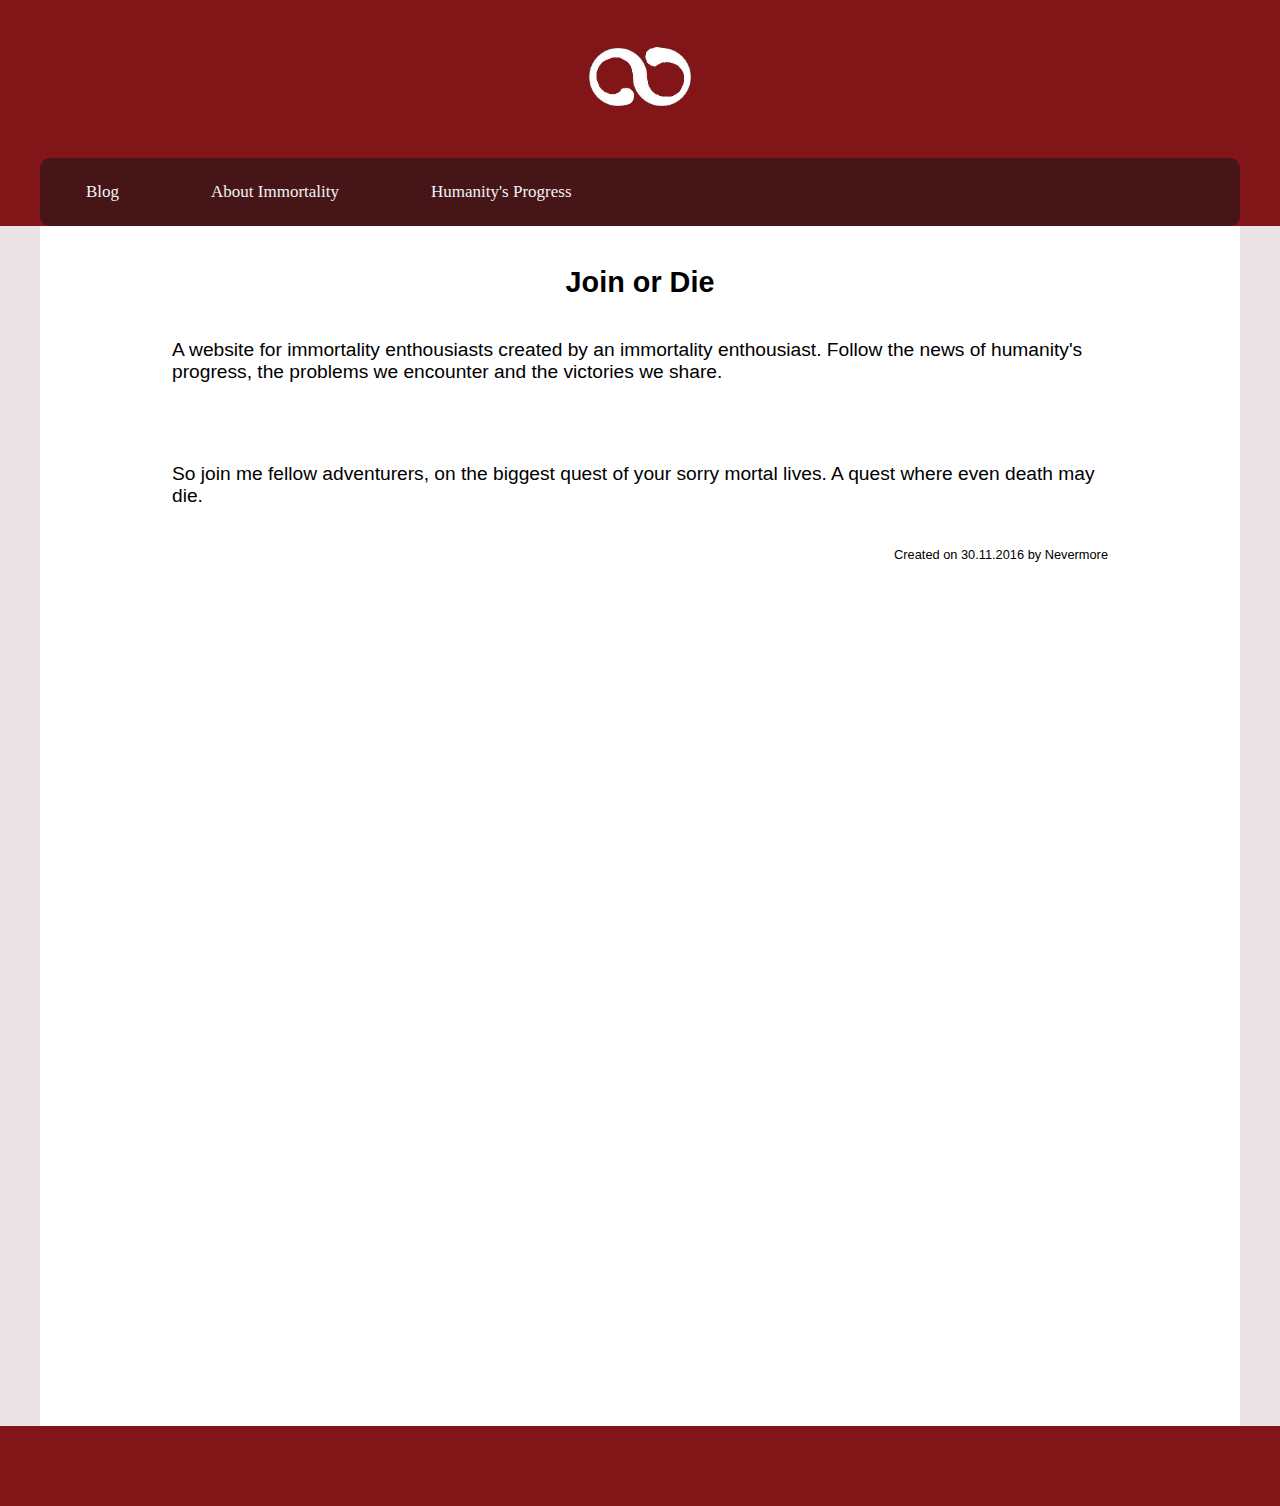
==== index.html @ b74dd29c "created" ====
<!DOCTYPE html>
<head>
<meta charset="UTF-8">
<meta http-equiv="X-UA-Compatible" content="IE=edge">
<meta name="viewport" content="width = device-width, initial-scale = 1">
<title> Futuristic Shock</title>
<link rel="stylesheet" type="text/css" href="css/style.css">
<script src="js/scripts.js"></script>
<!--<link rel="stylesheet" type="text/css" href="\bootstrap-3.3.7-dist\css\bootstrap.min.css"> -->

<body>
<div id="header">
  <img src="images/2.png" alt="">
  <div id="menu">
    <ul class="topnav" id="myTopnav">
      <li><a href="index.html">Blog</a></li>
      <li><a href="Bimmo.html">About Immortality</a></li>
      <li><a href="Timmo.html">Humanity's Progress</a></li>
      <li class="icon">
        <a href="javascript:void(0);" onclick="myFunction()">&#9776;</a>
      </li>
    </ul>
  </div>
</div>
<div id="content-wraper">
  <div id="content">
    <p class = "title">Join or Die</p>
     <p class="blog">
      A website for immortality enthousiasts created by an immortality enthousiast.
      Follow the news of humanity's progress, the problems we encounter and the victories we share.
    </p>
       <p class="blog">

         <p class="blog">
      So join me fellow adventurers, on the biggest quest of your sorry mortal lives. A quest where even death may die.

</p>
   <p class="credit">
    Created on 30.11.2016 by Nevermore
   </p>
  </div>
</div>
<div id="footer-wraper">
</div>

</body>
---- css/style.css ----
body{
  margin-top: 0;
  margin-left: 0;
  margin-right: 0;
  margin-bottom: 0;
  /*background-color: rgb(242, 242, 242);*/
  background-color: red;
}

#header {
  width: 100%;
  text-align: center;

  background-color: rgb(130,21,23);
}
/*images in header (logo)*/
img[src="images/2.png"] {
  max-width:190px;
  max-height:190px;
  width: 12%;
  height: 12%;
}


#menu {
  width: 1200px;

  margin: 0 auto;

}

#content-wraper{
  height: 1200px;
  width: 100%;
  /*text-align: center;*/
  background-color: rgb(235,228,230);
}
#content{
  height: 1200px;
  width: 1200px;
  margin: 0 auto;
  background-color: white;
}

#folders{

  float: left;
  height:200px;
  width: 200px;
  margin: 10px;
  background-color: blue;
}
#footer-wraper{
  width: 100%;
  height: 80px;
  background-color: rgb(130,21,23);
}

p.title{
  margin: 0;
  font-family: sans-serif;
  font-weight: bold;
  font-size: 1.8em;
  text-align: center;
  padding-top: 40px;
}


p.blog{
  margin: 0;
  font-family:sans-serif;;
  font-weight: lighter;
  font-size: 1.2em;
  text-align: left;
  padding-top: 40px;
  padding-left: 11%;
  padding-right: 11%;
}
p.credit{
  margin: 0;
  font-family:sans-serif;;
  font-weight: lighter;
  font-size: 0.8em;
  text-align: right;
  padding-top: 40px;
  padding-left: 11%;
  padding-right: 11%;
}

/* Remove margins and padding from the list, and add a black background color */
ul.topnav {
    list-style-type: none;
    margin: 0;
    padding: 0;
    border-radius: 10px;
    overflow: hidden;
    background-color: rgb(70,21,23);
}

/* Float the list items side by side */
ul.topnav li {float: left;}

/* Style the links inside the list items */
ul.topnav li a {
    display: inline-block;
    color: #f2f2f2;
    text-align: center;
    padding: 24px 46px;
    text-decoration: none;
    transition: 0.3s;
    font-size: 17px;
}

/* Change background color of links on hover */
ul.topnav li a:hover {background-color: #555;}

/* Hide the list item that contains the link that should open and close the topnav on small screens */
ul.topnav li.icon {display: none;}


/* When the screen is less than 680 pixels wide, hide all list items, except for the first one ("Home"). Show the list item that contains the link to open and close the topnav (li.icon) */
@media screen and (max-width:680px) {
  /*responsive header divs etc*/

  /*responsive header divs etc END*/
  ul.topnav li:not(:first-child) {display: none;}
  ul.topnav li.icon {
    float: right;
    display: inline-block;
  }
  ul.topnav li a {
    padding:24px 16px; /* needs this to work*/
  }
}

/* The "responsive" class is added to the topnav with JavaScript when the user clicks on the icon. This class makes the topnav look good on small screens */
@media screen and (max-width:680px) {

  ul.topnav.responsive {position: relative;}
  ul.topnav.responsive li.icon {
    position: absolute;
    right: 0;
    top: 0;
  }
  ul.topnav.responsive li {
    float: none;
    display: inline;
  }
  ul.topnav.responsive li a {
    display: block;
    text-align: left;
    padding:24px 16px;

  }
}
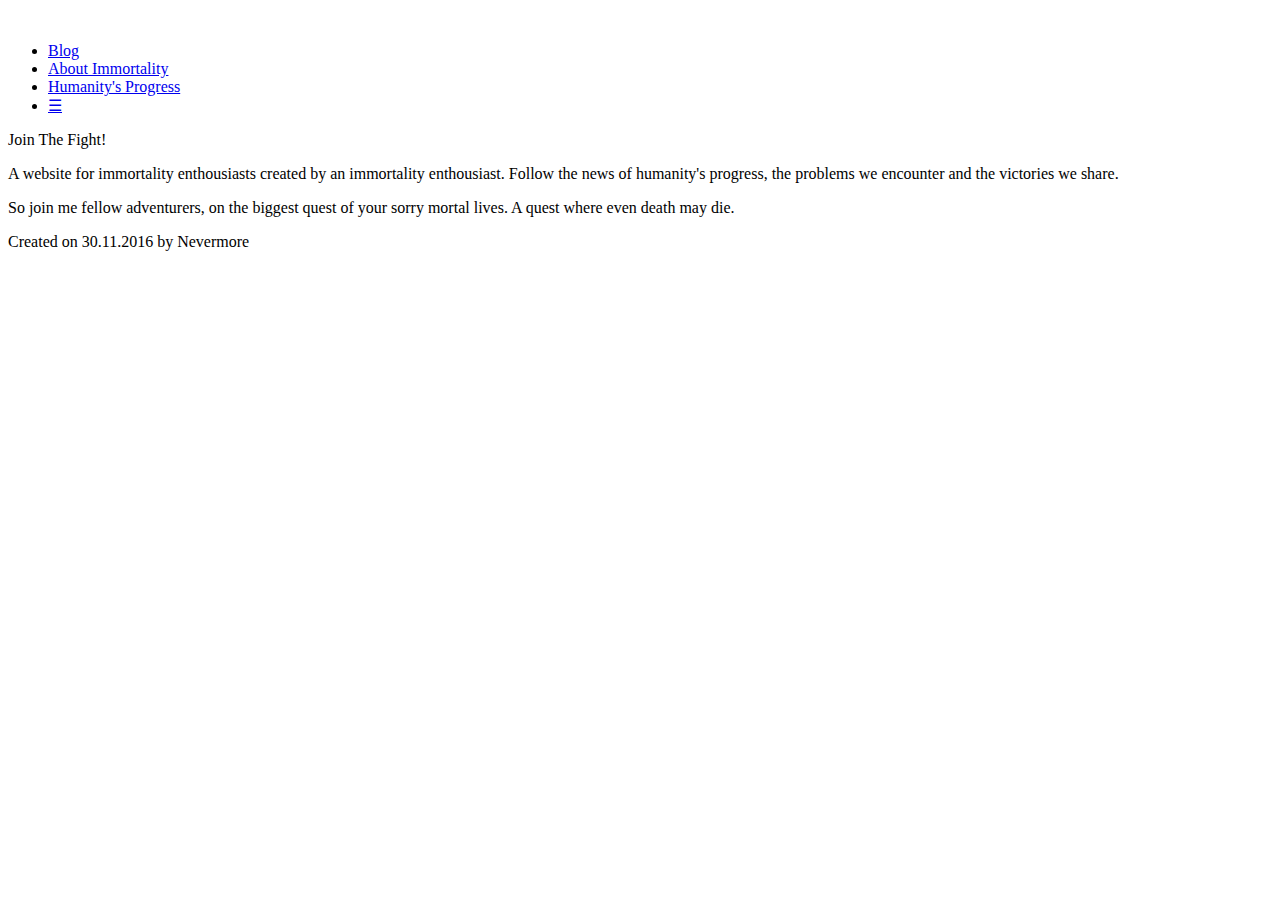
==== commit 0d228d6f: "update 1.2" ====
--- a/index.html
+++ b/index.html
@@ -3,7 +3,7 @@
 <meta charset="UTF-8">
 <meta http-equiv="X-UA-Compatible" content="IE=edge">
 <meta name="viewport" content="width = device-width, initial-scale = 1">
-<title> Futuristic Shock</title>
+<title> Immortalica</title>
 <link rel="stylesheet" type="text/css" href="css/style.css">
 <script src="js/scripts.js"></script>
 <!--<link rel="stylesheet" type="text/css" href="\bootstrap-3.3.7-dist\css\bootstrap.min.css"> -->
@@ -24,7 +24,7 @@
 </div>
 <div id="content-wraper">
   <div id="content">
-    <p class = "title">Join or Die</p>
+    <p class = "title">Join The Fight!</p>
      <p class="blog">
       A website for immortality enthousiasts created by an immortality enthousiast.
       Follow the news of humanity's progress, the problems we encounter and the victories we share.
@@ -38,6 +38,10 @@
    <p class="credit">
     Created on 30.11.2016 by Nevermore
    </p>
+   <p class="blog">
+
+
+</p>
   </div>
 </div>
 <div id="footer-wraper">
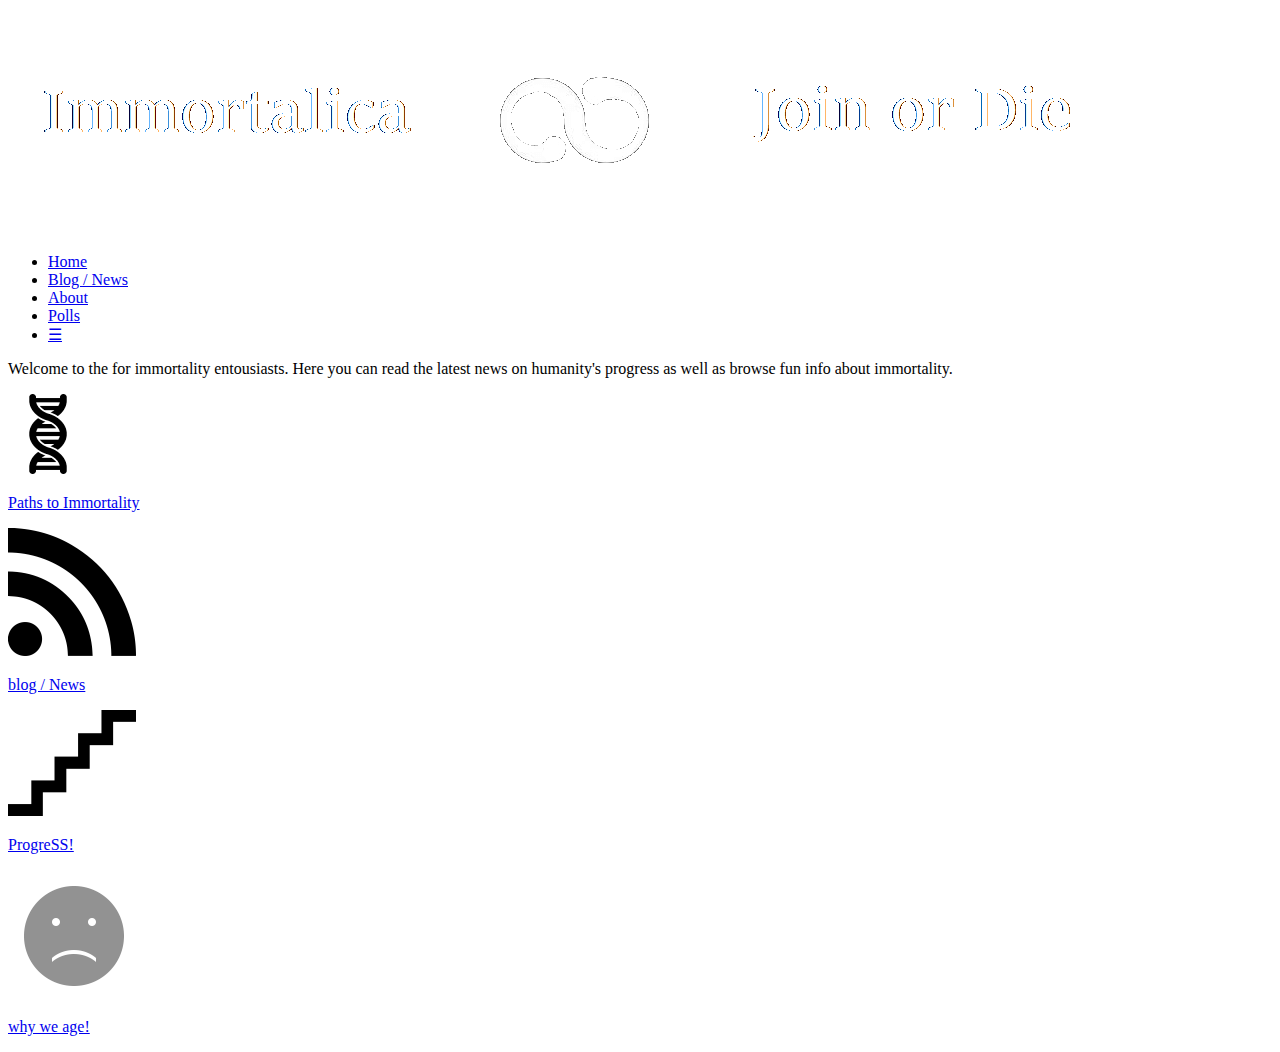
==== commit 28f44e4c: "up 1.2" ====
--- a/index.html
+++ b/index.html
@@ -1,50 +1,68 @@
 <!DOCTYPE html>
+<html lang="en-US">
 <head>
-<meta charset="UTF-8">
-<meta http-equiv="X-UA-Compatible" content="IE=edge">
-<meta name="viewport" content="width = device-width, initial-scale = 1">
-<title> Immortalica</title>
-<link rel="stylesheet" type="text/css" href="css/style.css">
-<script src="js/scripts.js"></script>
-<!--<link rel="stylesheet" type="text/css" href="\bootstrap-3.3.7-dist\css\bootstrap.min.css"> -->
+  <meta charset="UTF-8"/>
+  <meta http-equiv="X-UA-Compatible" content="IE=edge"/>
+  <meta name="viewport" content="width = device-width, initial-scale = 1"/>
+  <title> Immortalica</title>
+  <link rel="stylesheet" href="css/style.css"/>
+  <script src="js/scripts.js"></script>
+<head>
+<body>
+  <div id="header">
+    <img src="images/i1.png" alt="">
+    <img src="images/2.png" alt="">
+    <img src="images/i2.png" alt="">
+    <div id="menu">
+      <ul class="topnav" id="myTopnav">
+        <li><a href="index.html">Home</a></li>
+        <li><a href="blog.html">Blog / News</a></li>
+        <li><a href="#">About</a></li>
+        <li><a href="polls.html">Polls</a></li>
+        <li class="icon">
+        <a href="javascript:void(0);" onclick="myFunction()">&#9776;</a>
+        </li>
+      </ul>
+    </div>
+  </div>
+  <div id="content-wraper">
+    <div id="content">
+      <p class="blog">
+        Welcome to the for immortality entousiasts. Here you can read the latest news on humanity's progress as well as
+        browse fun info about immortality.
+      <div id="categories">
+        <a href ="paths.html"><div id="folders">
+          <img src="images/img4.png" alt="">
+          <p class="category">Paths to Immortality</p>
+        </div></a>
+    </div>
+    <div id="categories">
+      <a href ="blog.html"><div id="folders">
+        <img src="images/rss.png" alt="">
+        <p class="category"> blog / News</p>
+      </div></a>
+    </div>
+    <div id="categories">
+      <a href ="progress.html"><div id="folders">
+        <img src="images/progress.png" alt="">
+        <p class="category"> ProgreSS!</p>
+      </div></a>
+    </div>
+    <div id="categories">
+      <a href ="wwa.html"><div id="folders">
+        <img src="images/fbm.png" alt="">
+        <p class="category"> why we age!</p>
+      </div></a>
+    </div>
+    <div id="categories">
+    </div>
+    <div id="categories">
+    </div>
 
-<body>
-<div id="header">
-  <img src="images/2.png" alt="">
-  <div id="menu">
-    <ul class="topnav" id="myTopnav">
-      <li><a href="index.html">Blog</a></li>
-      <li><a href="Bimmo.html">About Immortality</a></li>
-      <li><a href="Timmo.html">Humanity's Progress</a></li>
-      <li class="icon">
-        <a href="javascript:void(0);" onclick="myFunction()">&#9776;</a>
-      </li>
-    </ul>
+    </div>
   </div>
-</div>
-<div id="content-wraper">
-  <div id="content">
-    <p class = "title">Join The Fight!</p>
-     <p class="blog">
-      A website for immortality enthousiasts created by an immortality enthousiast.
-      Follow the news of humanity's progress, the problems we encounter and the victories we share.
-    </p>
-       <p class="blog">
-
-         <p class="blog">
-      So join me fellow adventurers, on the biggest quest of your sorry mortal lives. A quest where even death may die.
-
-</p>
-   <p class="credit">
-    Created on 30.11.2016 by Nevermore
-   </p>
-   <p class="blog">
-
-
-</p>
+  <div id="footer-wraper">
   </div>
-</div>
-<div id="footer-wraper">
-</div>
 
 </body>
+</html>
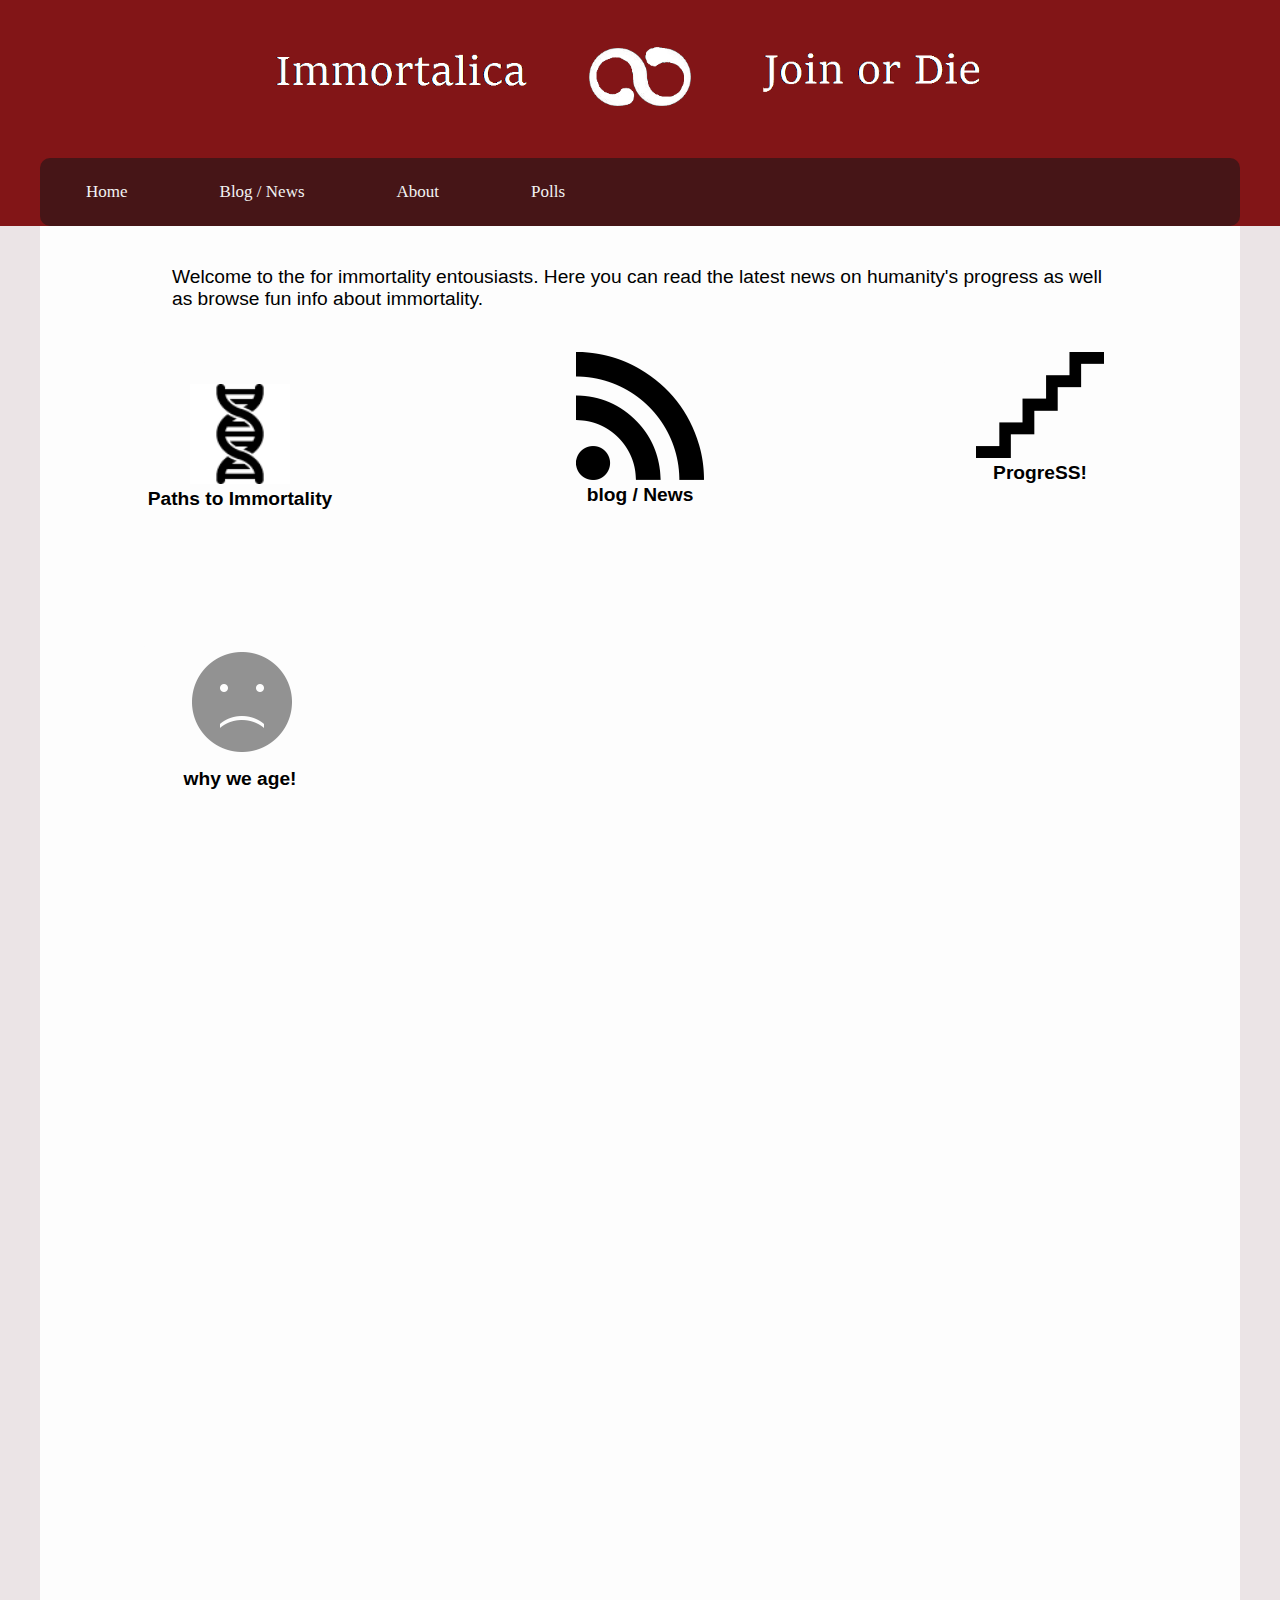
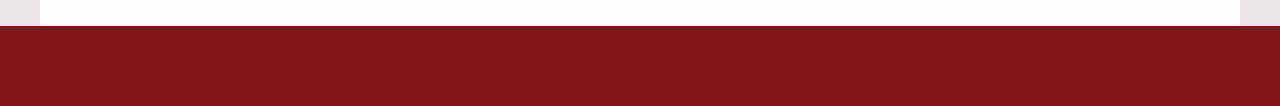
==== commit 69669f8e: "1.2" ====
--- a/index.html
+++ b/index.html
@@ -31,25 +31,25 @@
         Welcome to the for immortality entousiasts. Here you can read the latest news on humanity's progress as well as
         browse fun info about immortality.
       <div id="categories">
-        <a href ="paths.html"><div id="folders">
+        <a class="home" href ="paths.html"><div id="folders">
           <img src="images/img4.png" alt="">
           <p class="category">Paths to Immortality</p>
         </div></a>
     </div>
     <div id="categories">
-      <a href ="blog.html"><div id="folders">
+      <a class="home" href ="blog.html"><div id="folders">
         <img src="images/rss.png" alt="">
         <p class="category"> blog / News</p>
       </div></a>
     </div>
     <div id="categories">
-      <a href ="progress.html"><div id="folders">
+      <a class="home" href ="progress.html"><div id="folders">
         <img src="images/progress.png" alt="">
         <p class="category"> ProgreSS!</p>
       </div></a>
     </div>
     <div id="categories">
-      <a href ="wwa.html"><div id="folders">
+      <a class="home" href ="wwa.html"><div id="folders">
         <img src="images/fbm.png" alt="">
         <p class="category"> why we age!</p>
       </div></a>
--- a/css/style.css
+++ b/css/style.css
@@ -0,0 +1,227 @@
+
+body {
+  background-color: red;
+  margin: 0;
+  /*background-color: rgb(242, 242, 242);*/
+}
+a{
+  outline:none;
+  text-decoration: none;
+  color: blue;
+}
+/*a:visited{
+  color: lightblue;
+}
+*/
+a.home{
+  outline:none;
+  text-decoration: none;
+  color: black;
+}
+
+#header {
+  background-color: rgb(130,21,23);
+  width: 100%;
+  text-align: center;
+}
+
+#titl {
+  margin: 0 auto;
+  height: 190px;
+  width:60%;
+}
+
+/*images in header (logo)*/
+img[src="images/2.png"] {
+  height:12%;
+  width: 12%;
+  max-width:190px;
+  max-height:190px;
+}
+
+img[src="images/i2.png"] {
+  height:12%;
+  width: 24%;
+  max-width:380px;
+  max-height:190px;
+}
+
+img[src="images/i1.png"] {
+  height:12%;
+  width: 24%;
+  max-width:380px;
+  max-height:190px;
+}
+img[src="images/img4.png"] {
+  width: 100px;
+  padding-top: 32px;
+}
+
+#menu {
+  margin: 0 auto;
+  width: 1200px;
+}
+
+#content-wraper {
+  background-color: rgb(235,228,230);
+  height: 1400px;
+  width: 100%;
+  /*text-align: center;*/
+}
+
+#content {
+  background-color: rgb(253,253,253);
+  height: 1400px;
+  width: 1200px;
+  margin: 0 auto;
+  text-align: center;
+}
+
+#categories {
+  float: left;
+  width: 396px;
+  height: 280px;
+  border:  2px solid rgb(253,253,253);  /*border GREEN TO EDIT */
+  background-color: rgb(253,253,253);
+}
+
+
+#folders{
+  border-radius: 25px;
+  background-color: rgb(253,253,253);
+  height:200px;
+  width: 200px;
+  text-align: center;
+  /*box-shadow:4px 4px 4px 4px gray;*/
+  margin-left: auto;
+  margin-right: auto;
+  margin-top: 40px;
+
+}
+
+#folders:hover {
+  background-color: rgb(250,250,250);
+  box-shadow: 0 4px 8px 0 rgba(0, 0, 0, 0.2), 0 6px 20px 0 rgba(0, 0, 0, 0.19);
+}
+
+#footer-wraper {
+  background-color: rgb(130,21,23);
+  height: 80px;
+  width: 100%;
+}
+
+.helper {
+    display: inline-block;
+    height: 100%;
+    vertical-align: middle;
+}
+
+p.title {
+  font-family: sans-serif;
+  font-weight: bold;
+  font-size: 1.8em;
+  margin: 0;
+  padding-top: 80px;
+  text-align: center;
+}
+
+
+p.blog {
+  font-family:sans-serif;;
+  font-weight: lighter;
+  font-size: 1.2em;
+  margin: 0;
+  padding-top: 40px;
+  padding-left: 11%;
+  padding-right: 11%;
+  text-align: left;
+}
+
+p.credit {
+  font-family:sans-serif;
+  font-weight: lighter;
+  font-size: 0.8em;
+  margin: 0;
+  padding-top: 40px;
+  padding-left: 11%;
+  padding-right: 11%;
+  text-align: right;
+}
+
+p.category {
+  font-family: sans-serif;
+  font-weight: bold;
+  font-size: 1.2em;
+  margin:0;
+}
+
+
+
+
+
+/* Remove margins and padding from the list, and add a black background color */
+ul.topnav {
+  background-color: rgb(70,21,23);
+  border-radius: 10px;
+  list-style-type: none;
+  margin: 0;
+  padding: 0;
+  overflow: hidden;
+}
+
+/* Float the list items side by side */
+ul.topnav li {float: left;}
+
+/* Style the links inside the list items */
+ul.topnav li a {
+  display: inline-block;
+  color: #f2f2f2;
+  text-align: center;
+  padding: 24px 46px;
+  text-decoration: none;
+  transition: 0.3s;
+  font-size: 17px;
+}
+
+/* Change background color of links on hover */
+ul.topnav li a:hover {background-color: #555;}
+
+/* Hide the list item that contains the link that should open and close the topnav on small screens */
+ul.topnav li.icon {display: none;}
+
+
+/* When the screen is less than 680 pixels wide, hide all list items, except for the first one ("Home"). Show the list item that contains the link to open and close the topnav (li.icon) */
+@media screen and (max-width:680px) {
+  /*responsive header divs etc*/
+
+  /*responsive header divs etc END*/
+  ul.topnav li:not(:first-child) {display: none;}
+  ul.topnav li.icon {
+    float: right;
+    display: inline-block;
+  }
+  ul.topnav li a {
+    padding:24px 16px; /* needs this to work*/
+  }
+}
+
+/* The "responsive" class is added to the topnav with JavaScript when the user clicks on the icon. This class makes the topnav look good on small screens */
+@media screen and (max-width:680px) {
+
+  ul.topnav.responsive {position: relative;}
+  ul.topnav.responsive li.icon {
+    position: absolute;
+    right: 0;
+    top: 0;
+  }
+  ul.topnav.responsive li {
+    float: none;
+    display: inline;
+  }
+  ul.topnav.responsive li a {
+    display: block;
+    text-align: left;
+    padding:24px 16px;
+
+  }
+}
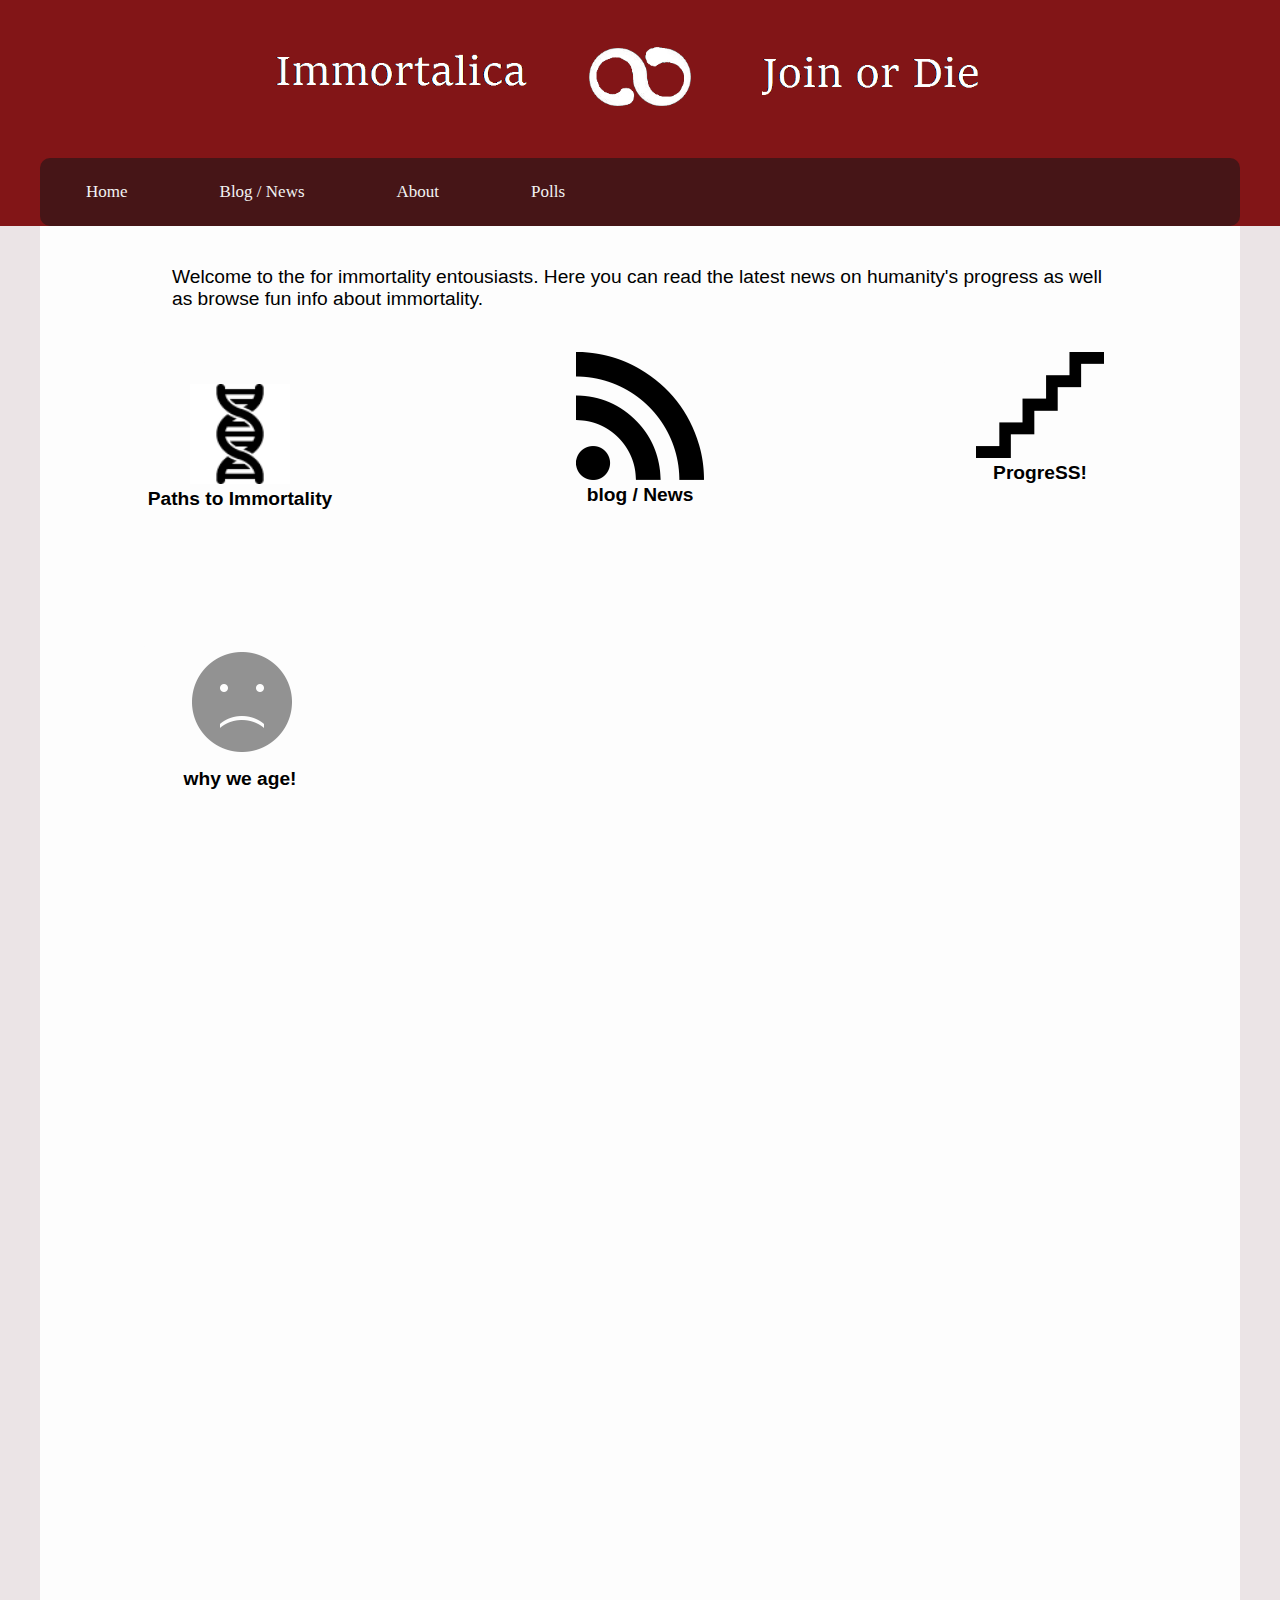
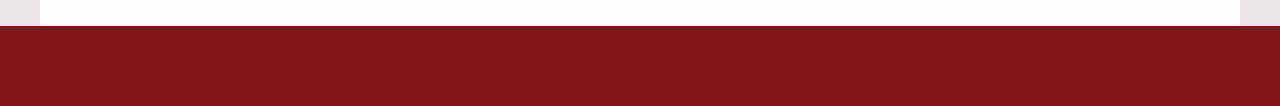
==== commit c43836a3: "1.2" ====
--- a/index.html
+++ b/index.html
@@ -2,12 +2,17 @@
 <html lang="en-US">
 <head>
   <meta charset="UTF-8"/>
+
   <meta http-equiv="X-UA-Compatible" content="IE=edge"/>
   <meta name="viewport" content="width = device-width, initial-scale = 1"/>
+
+  <link rel="shortcut icon" href="favicon/favicon.ico" type="image/x-icon">
+  <link rel="icon" href="favicon/favicon.ico" type="image/x-icon">
+
   <title> Immortalica</title>
   <link rel="stylesheet" href="css/style.css"/>
   <script src="js/scripts.js"></script>
-<head>
+</head>
 <body>
   <div id="header">
     <img src="images/i1.png" alt="">
@@ -17,7 +22,7 @@
       <ul class="topnav" id="myTopnav">
         <li><a href="index.html">Home</a></li>
         <li><a href="blog.html">Blog / News</a></li>
-        <li><a href="#">About</a></li>
+        <li><a href="about.html">About</a></li>
         <li><a href="polls.html">Polls</a></li>
         <li class="icon">
         <a href="javascript:void(0);" onclick="myFunction()">&#9776;</a>
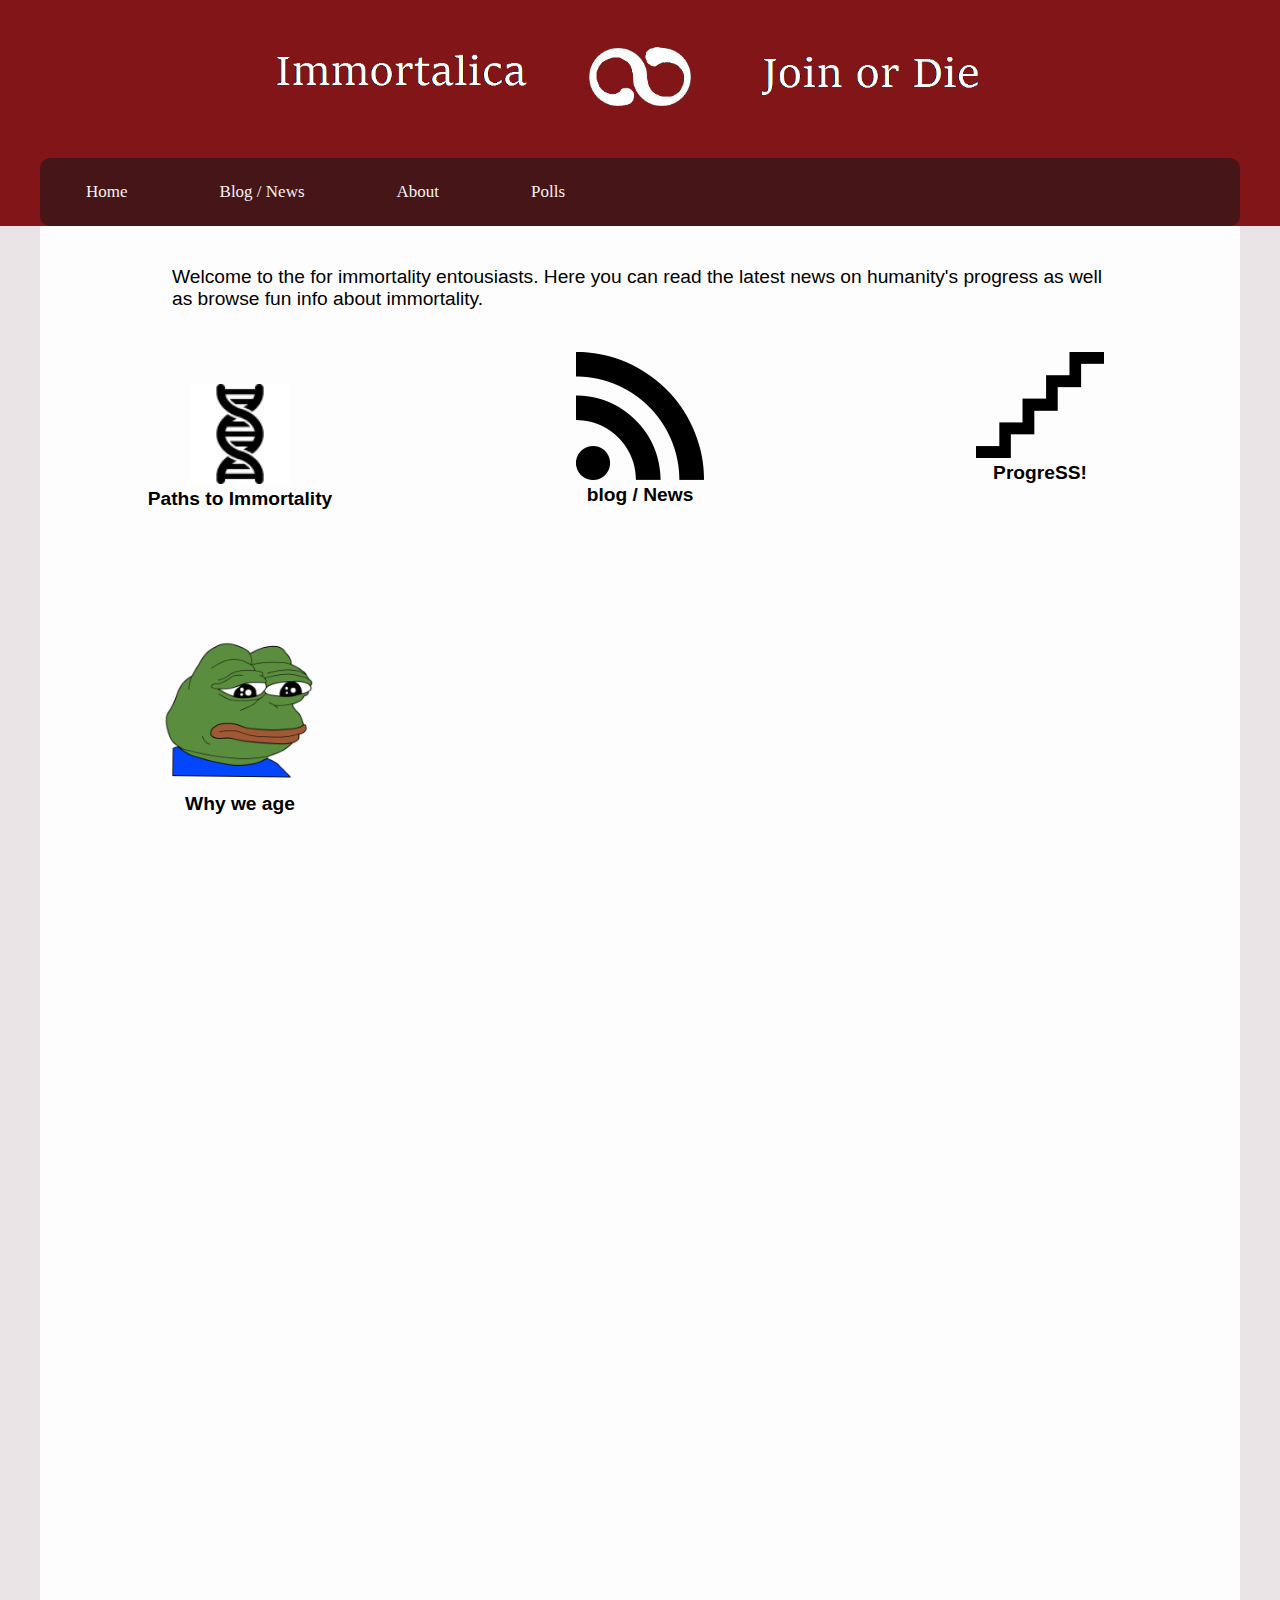
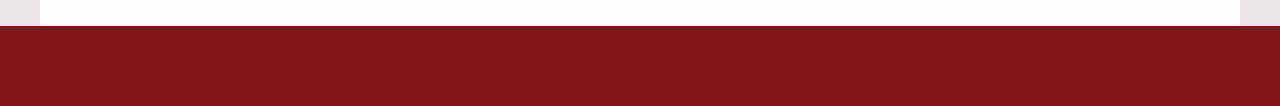
==== commit 1a1afbe9: "1.2" ====
--- a/index.html
+++ b/index.html
@@ -5,7 +5,7 @@
 
   <meta http-equiv="X-UA-Compatible" content="IE=edge"/>
   <meta name="viewport" content="width = device-width, initial-scale = 1"/>
-
+  <meta name="google-site-verification" content="a4V7OixXvn1PkPNbOEfPSsg1qx5LlkISyou7l7TYj5o" />
   <link rel="shortcut icon" href="favicon/favicon.ico" type="image/x-icon">
   <link rel="icon" href="favicon/favicon.ico" type="image/x-icon">
 
@@ -55,8 +55,8 @@
     </div>
     <div id="categories">
       <a class="home" href ="wwa.html"><div id="folders">
-        <img src="images/fbm.png" alt="">
-        <p class="category"> why we age!</p>
+        <img src="images/feels.png" alt="">
+        <p class="category"> Why we age</p>
       </div></a>
     </div>
     <div id="categories">
--- a/css/style.css
+++ b/css/style.css
@@ -17,6 +17,7 @@
   outline:none;
   text-decoration: none;
   color: black;
+  display:inline-block; /* otherwise a is the size of the container div */
 }
 
 #header {
